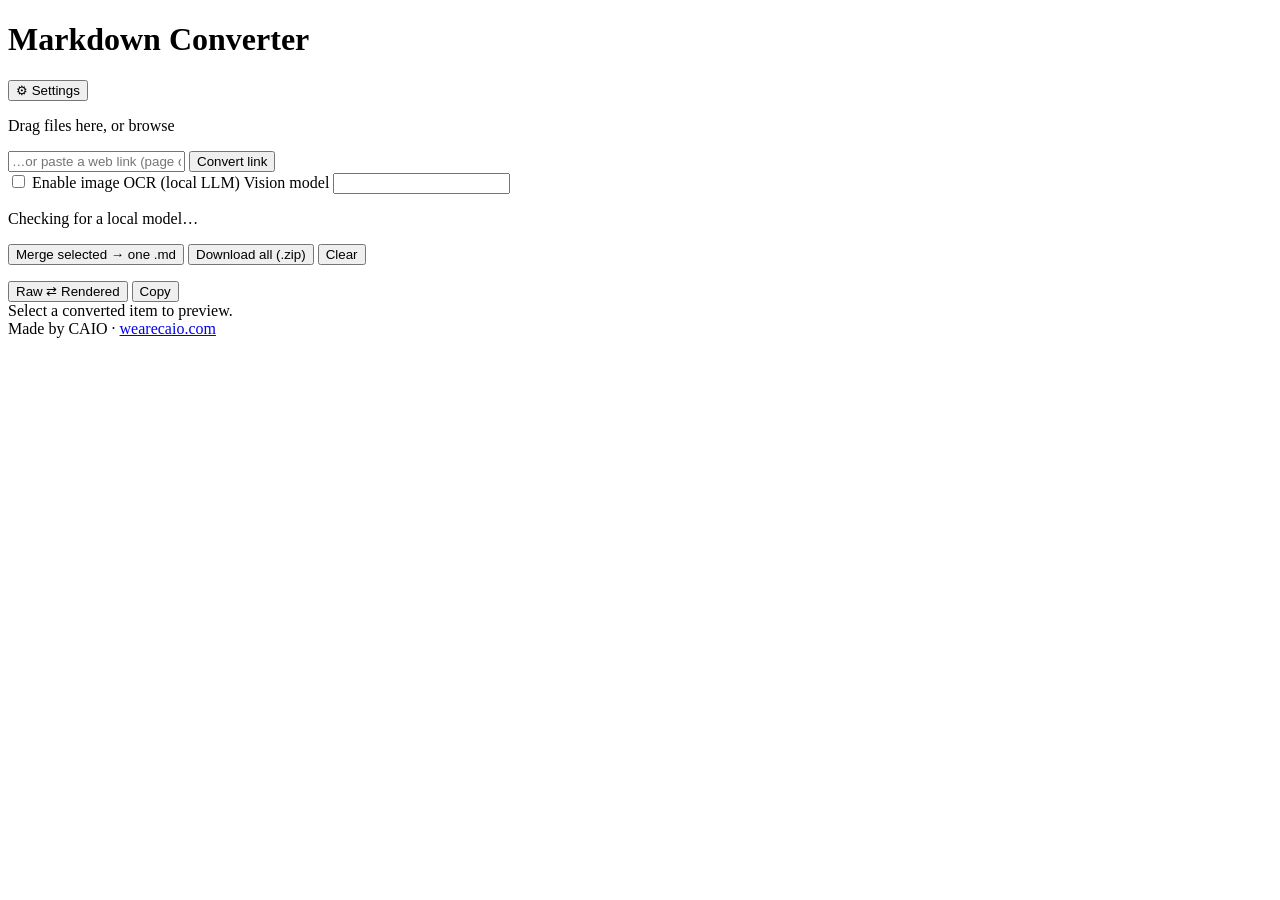
==== web/index.html @ d6b40edb "feat: drag-drop UI with queue, sanitized preview, merge, zip export, OCR settings" ====
<!DOCTYPE html>
<html lang="en">
<head>
  <meta charset="utf-8" />
  <meta name="viewport" content="width=device-width, initial-scale=1" />
  <title>Markitdown Local App — by CAIO</title>
  <link rel="stylesheet" href="/styles.css" />
</head>
<body>
  <header class="topbar">
    <h1>Markdown Converter</h1>
    <button id="settingsBtn" class="ghost" aria-label="Settings">⚙ Settings</button>
  </header>

  <section id="dropzone" class="dropzone">
    <p>Drag files here, or <label class="link">browse<input id="fileInput" type="file" multiple hidden /></label></p>
    <div class="urlrow">
      <input id="urlInput" type="url" placeholder="…or paste a web link (page or YouTube)" />
      <button id="urlBtn">Convert link</button>
    </div>
  </section>

  <section id="settingsPanel" class="panel hidden">
    <label><input type="checkbox" id="ocrEnabled" /> Enable image OCR (local LLM)</label>
    <label>Vision model <input id="ocrModel" type="text" /></label>
    <p id="ocrStatus" class="muted">Checking for a local model…</p>
  </section>

  <section class="workspace">
    <div class="queue">
      <div class="queue-actions">
        <button id="mergeBtn">Merge selected → one .md</button>
        <button id="zipBtn">Download all (.zip)</button>
        <button id="clearBtn" class="ghost">Clear</button>
      </div>
      <ul id="queueList"></ul>
    </div>
    <div class="preview">
      <div class="preview-actions">
        <button id="toggleRaw" class="ghost">Raw ⇄ Rendered</button>
        <button id="copyBtn">Copy</button>
      </div>
      <div id="previewBody" class="preview-body muted">Select a converted item to preview.</div>
    </div>
  </section>

  <footer class="footer">Made by CAIO · <a href="https://wearecaio.com" target="_blank" rel="noopener">wearecaio.com</a></footer>

  <script src="/vendor/marked.min.js"></script>
  <script src="/vendor/purify.min.js"></script>
  <script src="/vendor/jszip.min.js"></script>
  <script src="/lib.js"></script>
  <script src="/app.js"></script>
</body>
</html>
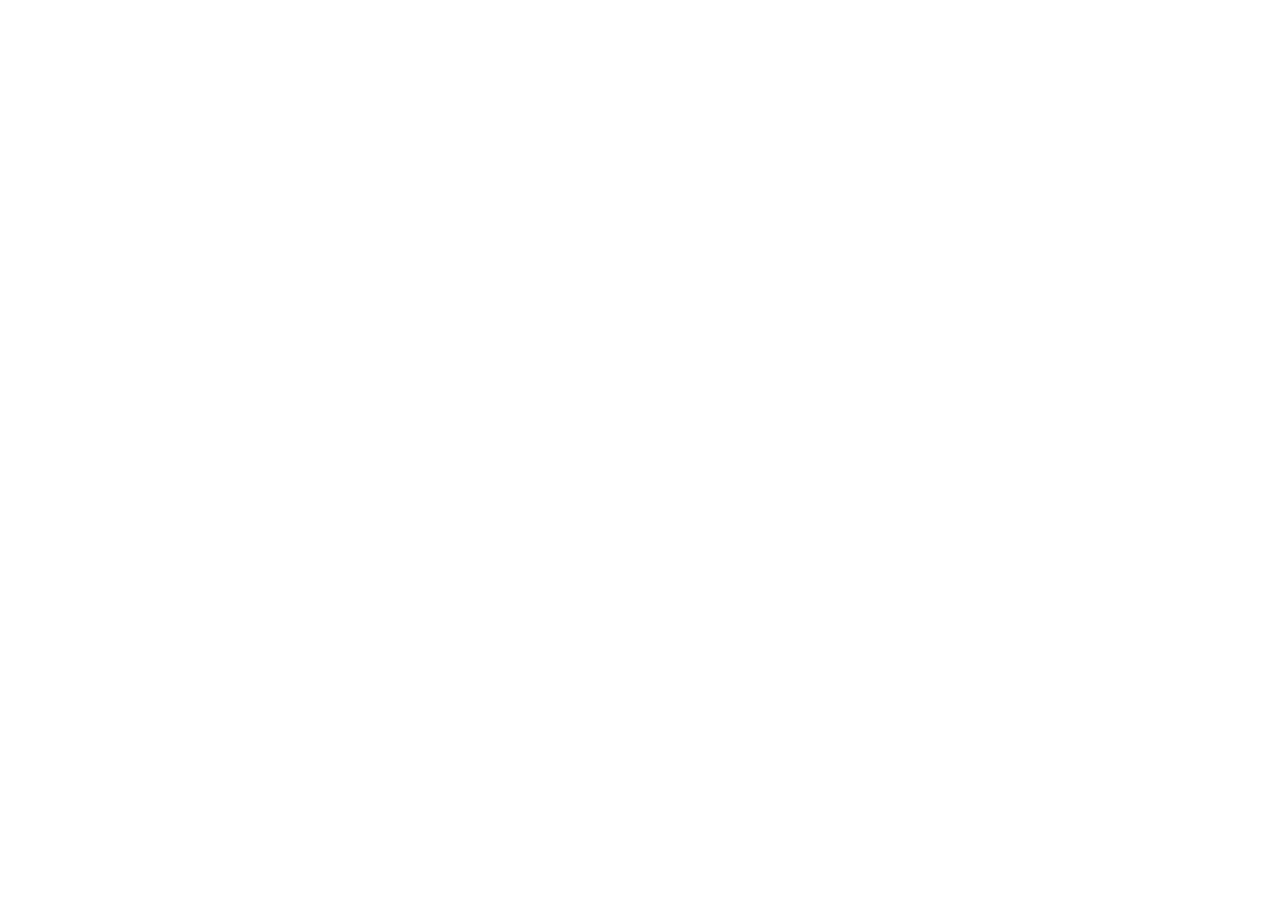
==== commit d5267af9: "feat: vanilla port of the redesigned UI (4 views, themes) wired to real endpoints" ====
--- a/web/index.html
+++ b/web/index.html
@@ -3,52 +3,18 @@
 <head>
   <meta charset="utf-8" />
   <meta name="viewport" content="width=device-width, initial-scale=1" />
-  <title>Markitdown Local App — by CAIO</title>
+  <title>Markitdown by CAIO Group</title>
+  <link rel="stylesheet" href="/fonts.css" />
   <link rel="stylesheet" href="/styles.css" />
 </head>
 <body>
-  <header class="topbar">
-    <h1>Markdown Converter</h1>
-    <button id="settingsBtn" class="ghost" aria-label="Settings">⚙ Settings</button>
-  </header>
+  <div id="root"></div>
 
-  <section id="dropzone" class="dropzone">
-    <p>Drag files here, or <label class="link">browse<input id="fileInput" type="file" multiple hidden /></label></p>
-    <div class="urlrow">
-      <input id="urlInput" type="url" placeholder="…or paste a web link (page or YouTube)" />
-      <button id="urlBtn">Convert link</button>
-    </div>
-  </section>
-
-  <section id="settingsPanel" class="panel hidden">
-    <label><input type="checkbox" id="ocrEnabled" /> Enable image OCR (local LLM)</label>
-    <label>Vision model <input id="ocrModel" type="text" /></label>
-    <p id="ocrStatus" class="muted">Checking for a local model…</p>
-  </section>
-
-  <section class="workspace">
-    <div class="queue">
-      <div class="queue-actions">
-        <button id="mergeBtn">Merge selected → one .md</button>
-        <button id="zipBtn">Download all (.zip)</button>
-        <button id="clearBtn" class="ghost">Clear</button>
-      </div>
-      <ul id="queueList"></ul>
-    </div>
-    <div class="preview">
-      <div class="preview-actions">
-        <button id="toggleRaw" class="ghost">Raw ⇄ Rendered</button>
-        <button id="copyBtn">Copy</button>
-      </div>
-      <div id="previewBody" class="preview-body muted">Select a converted item to preview.</div>
-    </div>
-  </section>
-
-  <footer class="footer">Made by CAIO · <a href="https://wearecaio.com" target="_blank" rel="noopener">wearecaio.com</a></footer>
-
+  <!-- vendored, offline (no CDN) -->
   <script src="/vendor/marked.min.js"></script>
   <script src="/vendor/purify.min.js"></script>
   <script src="/vendor/jszip.min.js"></script>
+  <script src="/icons.js"></script>
   <script src="/lib.js"></script>
   <script src="/app.js"></script>
 </body>
